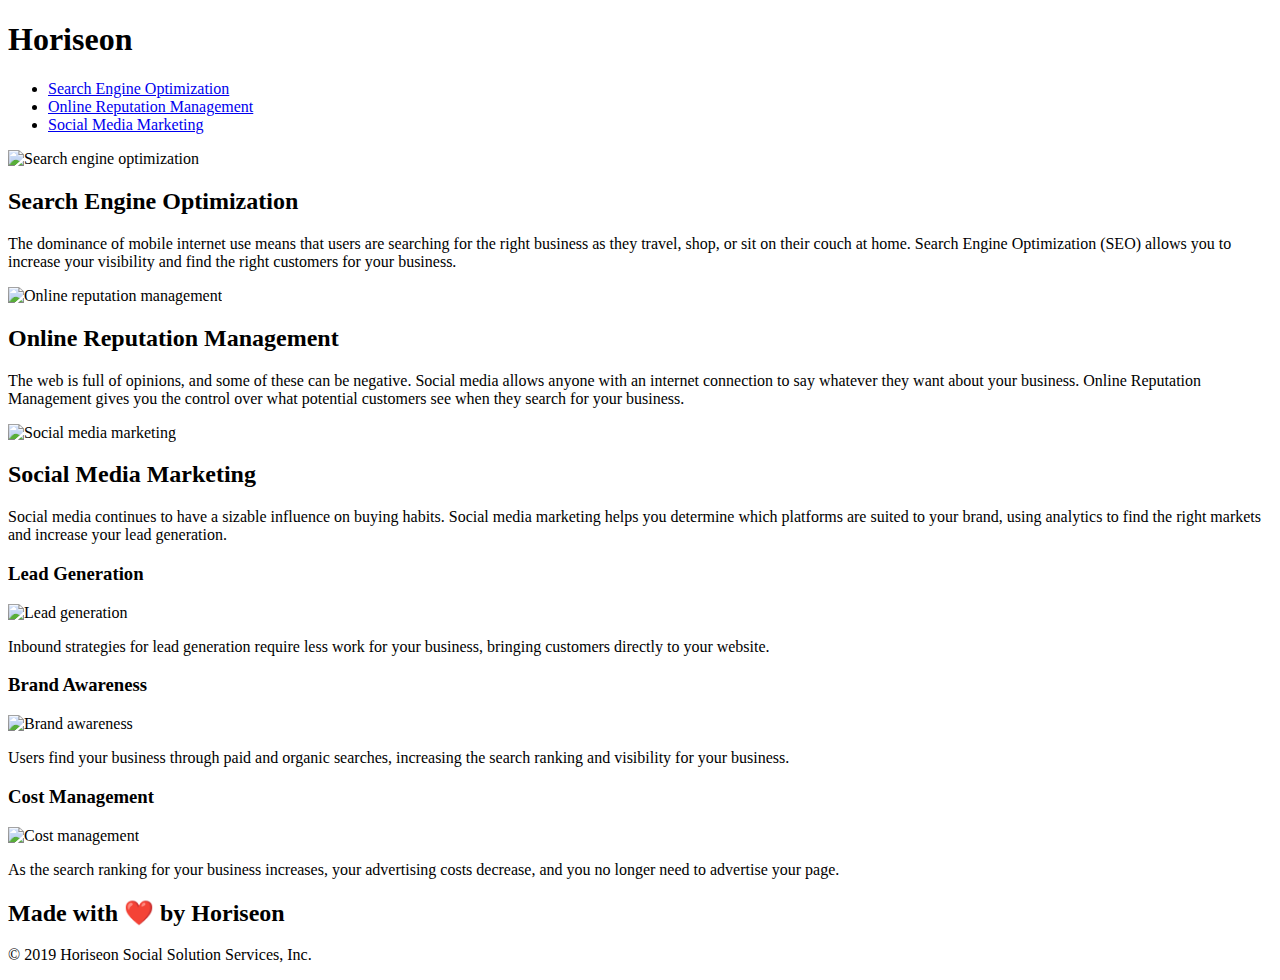
==== Develop/index.html @ e2aa68cd "Added concise alt tags for images" ====
<!DOCTYPE html>
<html lang="en-us">
  <head>
    <meta charset="UTF-8" />
    <link rel="stylesheet" href="./assets/css/style.css" />
    <title>website</title>
  </head>

  <body>
    <div class="header">
      <h1>Hori<span class="seo">seo</span>n</h1>
      <div>
        <ul>
          <li>
            <a href="#search-engine-optimization">Search Engine Optimization</a>
          </li>
          <li>
            <a href="#online-reputation-management"
              >Online Reputation Management</a
            >
          </li>
          <li>
            <a href="#social-media-marketing">Social Media Marketing</a>
          </li>
        </ul>
      </div>
    </div>
    <div class="hero"></div>
    <div class="content">
      <div class="search-engine-optimization">
        <img
          src="./assets/images/search-engine-optimization.jpg"
          alt="Search engine optimization"
          class="float-left"
        />
        <h2>Search Engine Optimization</h2>
        <p>
          The dominance of mobile internet use means that users are searching
          for the right business as they travel, shop, or sit on their couch at
          home. Search Engine Optimization (SEO) allows you to increase your
          visibility and find the right customers for your business.
        </p>
      </div>
      <div
        id="online-reputation-management"
        class="online-reputation-management"
      >
        <img
          src="./assets/images/online-reputation-management.jpg"
          alt="Online reputation management"
          class="float-right"
        />
        <h2>Online Reputation Management</h2>
        <p>
          The web is full of opinions, and some of these can be negative. Social
          media allows anyone with an internet connection to say whatever they
          want about your business. Online Reputation Management gives you the
          control over what potential customers see when they search for your
          business.
        </p>
      </div>
      <div id="social-media-marketing" class="social-media-marketing">
        <img
          src="./assets/images/social-media-marketing.jpg"
          alt="Social media marketing"
          class="float-left"
        />
        <h2>Social Media Marketing</h2>
        <p>
          Social media continues to have a sizable influence on buying habits.
          Social media marketing helps you determine which platforms are suited
          to your brand, using analytics to find the right markets and increase
          your lead generation.
        </p>
      </div>
    </div>
    <div class="benefits">
      <div class="benefit-lead">
        <h3>Lead Generation</h3>
        <img src="./assets/images/lead-generation.png" alt="Lead generation" />
        <p>
          Inbound strategies for lead generation require less work for your
          business, bringing customers directly to your website.
        </p>
      </div>
      <div class="benefit-brand">
        <h3>Brand Awareness</h3>
        <img src="./assets/images/brand-awareness.png" alt="Brand awareness" />
        <p>
          Users find your business through paid and organic searches, increasing
          the search ranking and visibility for your business.
        </p>
      </div>
      <div class="benefit-cost">
        <h3>Cost Management</h3>
        <img src="./assets/images/cost-management.png" alt="Cost management" />
        <p>
          As the search ranking for your business increases, your advertising
          costs decrease, and you no longer need to advertise your page.
        </p>
      </div>
    </div>
    <div class="footer">
      <h2>Made with ❤️️ by Horiseon</h2>
      <p>&copy; 2019 Horiseon Social Solution Services, Inc.</p>
    </div>
  </body>
</html>
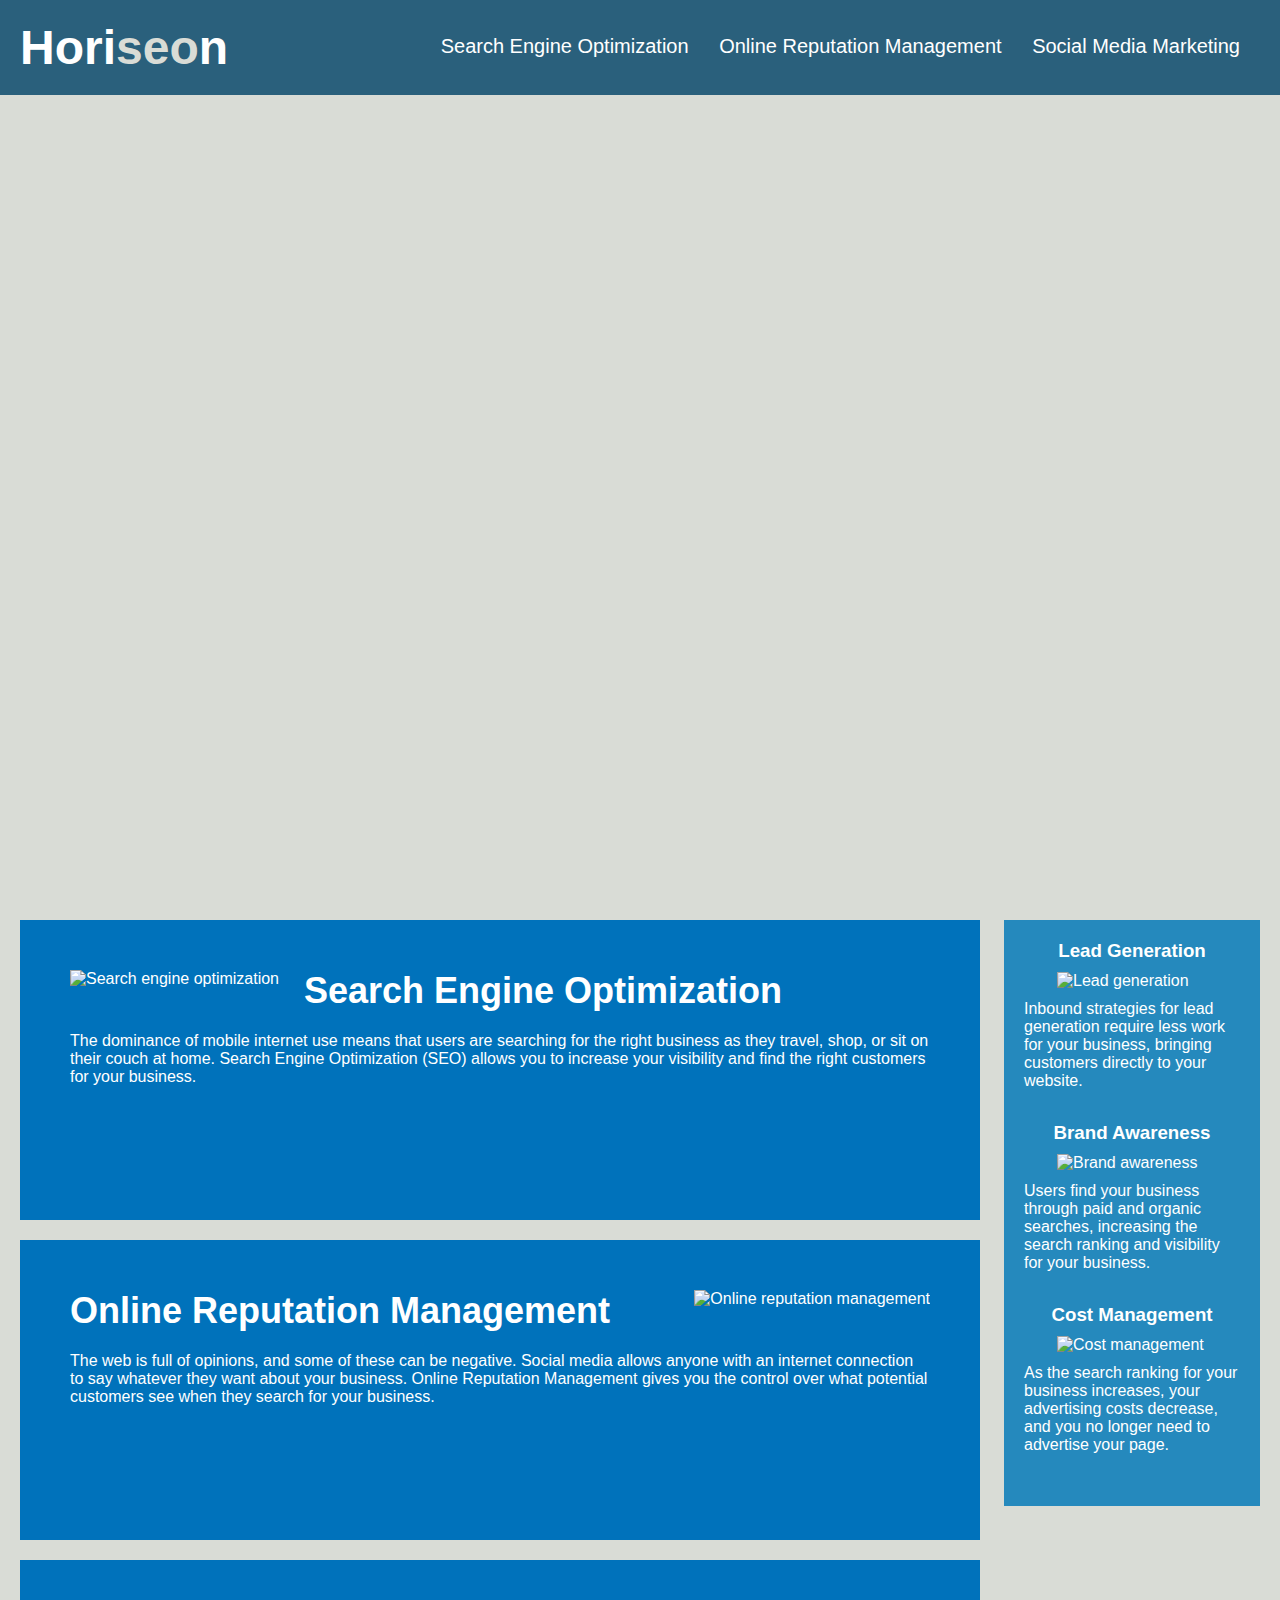
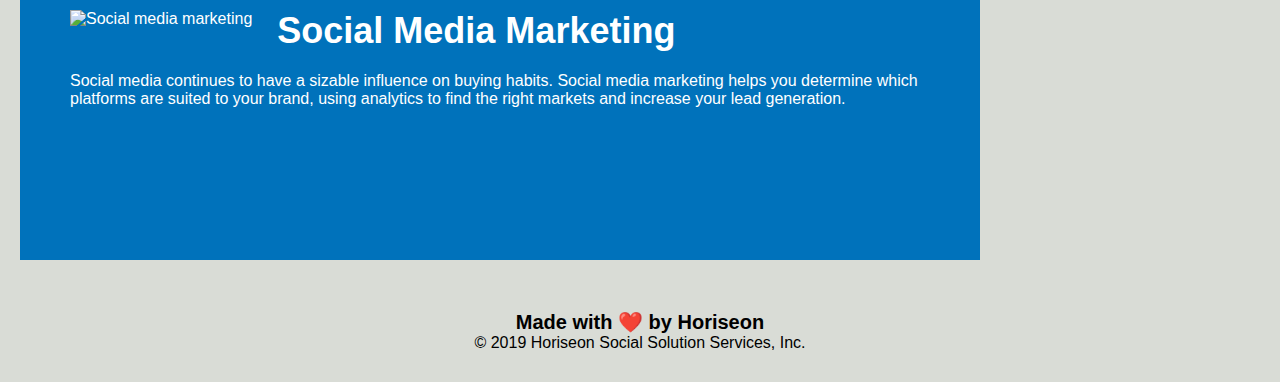
==== commit cc3b0893: "changed CSS and HTML - created <header> element; replaced <div> elements with <section>" ====
--- a/Develop/index.html
+++ b/Develop/index.html
@@ -3,13 +3,13 @@
   <head>
     <meta charset="UTF-8" />
     <link rel="stylesheet" href="./assets/css/style.css" />
-    <title>website</title>
+    <title>Horiseon Social Solution Services</title>
   </head>
 
   <body>
-    <div class="header">
+    <header>
       <h1>Hori<span class="seo">seo</span>n</h1>
-      <div>
+      <section>
         <ul>
           <li>
             <a href="#search-engine-optimization">Search Engine Optimization</a>
@@ -23,8 +23,8 @@
             <a href="#social-media-marketing">Social Media Marketing</a>
           </li>
         </ul>
-      </div>
-    </div>
+      </section>
+    </header>
     <div class="hero"></div>
     <div class="content">
       <div class="search-engine-optimization">
--- a/Develop/assets/css/style.css
+++ b/Develop/assets/css/style.css
@@ -0,0 +1,202 @@
+* {
+  box-sizing: border-box;
+  padding: 0;
+  margin: 0;
+}
+
+body {
+  background-color: #d9dcd6;
+}
+
+header {
+  padding: 20px;
+  font-family: "Trebuchet MS", "Lucida Sans Unicode", "Lucida Grande",
+    "Lucida Sans", Arial, sans-serif;
+  background-color: #2a607c;
+  color: #ffffff;
+}
+
+header h1 {
+  display: inline-block;
+  font-size: 48px;
+}
+
+header h1 .seo {
+  color: #d9dcd6;
+}
+
+header section {
+  padding-top: 15px;
+  margin-right: 20px;
+  float: right;
+  font-family: "Gill Sans", "Gill Sans MT", Calibri, "Trebuchet MS", sans-serif;
+  font-size: 20px;
+}
+
+header section ul {
+  list-style-type: none;
+}
+
+header section ul li {
+  display: inline-block;
+  margin-left: 25px;
+}
+
+a {
+  color: #ffffff;
+  text-decoration: none;
+}
+
+p {
+  font-size: 16px;
+}
+
+.hero {
+  height: 800px;
+  width: 100%;
+  margin-bottom: 25px;
+  background-image: url("../images/digital-marketing-meeting.jpg");
+  background-size: cover;
+  background-position: center;
+}
+
+.float-left {
+  float: left;
+  margin-right: 25px;
+}
+
+.float-right {
+  float: right;
+  margin-left: 25px;
+}
+
+.content {
+  width: 75%;
+  display: inline-block;
+  margin-left: 20px;
+}
+
+.benefits {
+  margin-right: 20px;
+  padding: 20px;
+  clear: both;
+  float: right;
+  width: 20%;
+  height: 100%;
+  font-family: "Gill Sans", "Gill Sans MT", Calibri, "Trebuchet MS", sans-serif;
+  background-color: #2589bd;
+}
+
+.benefit-lead {
+  margin-bottom: 32px;
+  color: #ffffff;
+}
+
+.benefit-brand {
+  margin-bottom: 32px;
+  color: #ffffff;
+}
+
+.benefit-cost {
+  margin-bottom: 32px;
+  color: #ffffff;
+}
+
+.benefit-lead h3 {
+  margin-bottom: 10px;
+  text-align: center;
+}
+
+.benefit-brand h3 {
+  margin-bottom: 10px;
+  text-align: center;
+}
+
+.benefit-cost h3 {
+  margin-bottom: 10px;
+  text-align: center;
+}
+
+.benefit-lead img {
+  display: block;
+  margin: 10px auto;
+  max-width: 150px;
+}
+
+.benefit-brand img {
+  display: block;
+  margin: 10px auto;
+  max-width: 150px;
+}
+
+.benefit-cost img {
+  display: block;
+  margin: 10px auto;
+  max-width: 150px;
+}
+
+.search-engine-optimization {
+  margin-bottom: 20px;
+  padding: 50px;
+  height: 300px;
+  font-family: "Gill Sans", "Gill Sans MT", Calibri, "Trebuchet MS", sans-serif;
+  background-color: #0072bb;
+  color: #ffffff;
+}
+
+.online-reputation-management {
+  margin-bottom: 20px;
+  padding: 50px;
+  height: 300px;
+  font-family: "Gill Sans", "Gill Sans MT", Calibri, "Trebuchet MS", sans-serif;
+  background-color: #0072bb;
+  color: #ffffff;
+}
+
+.social-media-marketing {
+  margin-bottom: 20px;
+  padding: 50px;
+  height: 300px;
+  font-family: "Gill Sans", "Gill Sans MT", Calibri, "Trebuchet MS", sans-serif;
+  background-color: #0072bb;
+  color: #ffffff;
+}
+
+.search-engine-optimization img {
+  max-height: 200px;
+}
+
+.online-reputation-management img {
+  max-height: 200px;
+}
+
+.social-media-marketing img {
+  max-height: 200px;
+}
+
+.search-engine-optimization h2 {
+  margin-bottom: 20px;
+  font-size: 36px;
+}
+
+.online-reputation-management h2 {
+  margin-bottom: 20px;
+  font-size: 36px;
+}
+
+.social-media-marketing h2 {
+  margin-bottom: 20px;
+  font-size: 36px;
+}
+
+.footer {
+  padding: 30px;
+  clear: both;
+  font-family: "Trebuchet MS", "Lucida Sans Unicode", "Lucida Grande",
+    "Lucida Sans", Arial, sans-serif;
+  text-align: center;
+}
+
+.footer h2 {
+  font-size: 20px;
+}
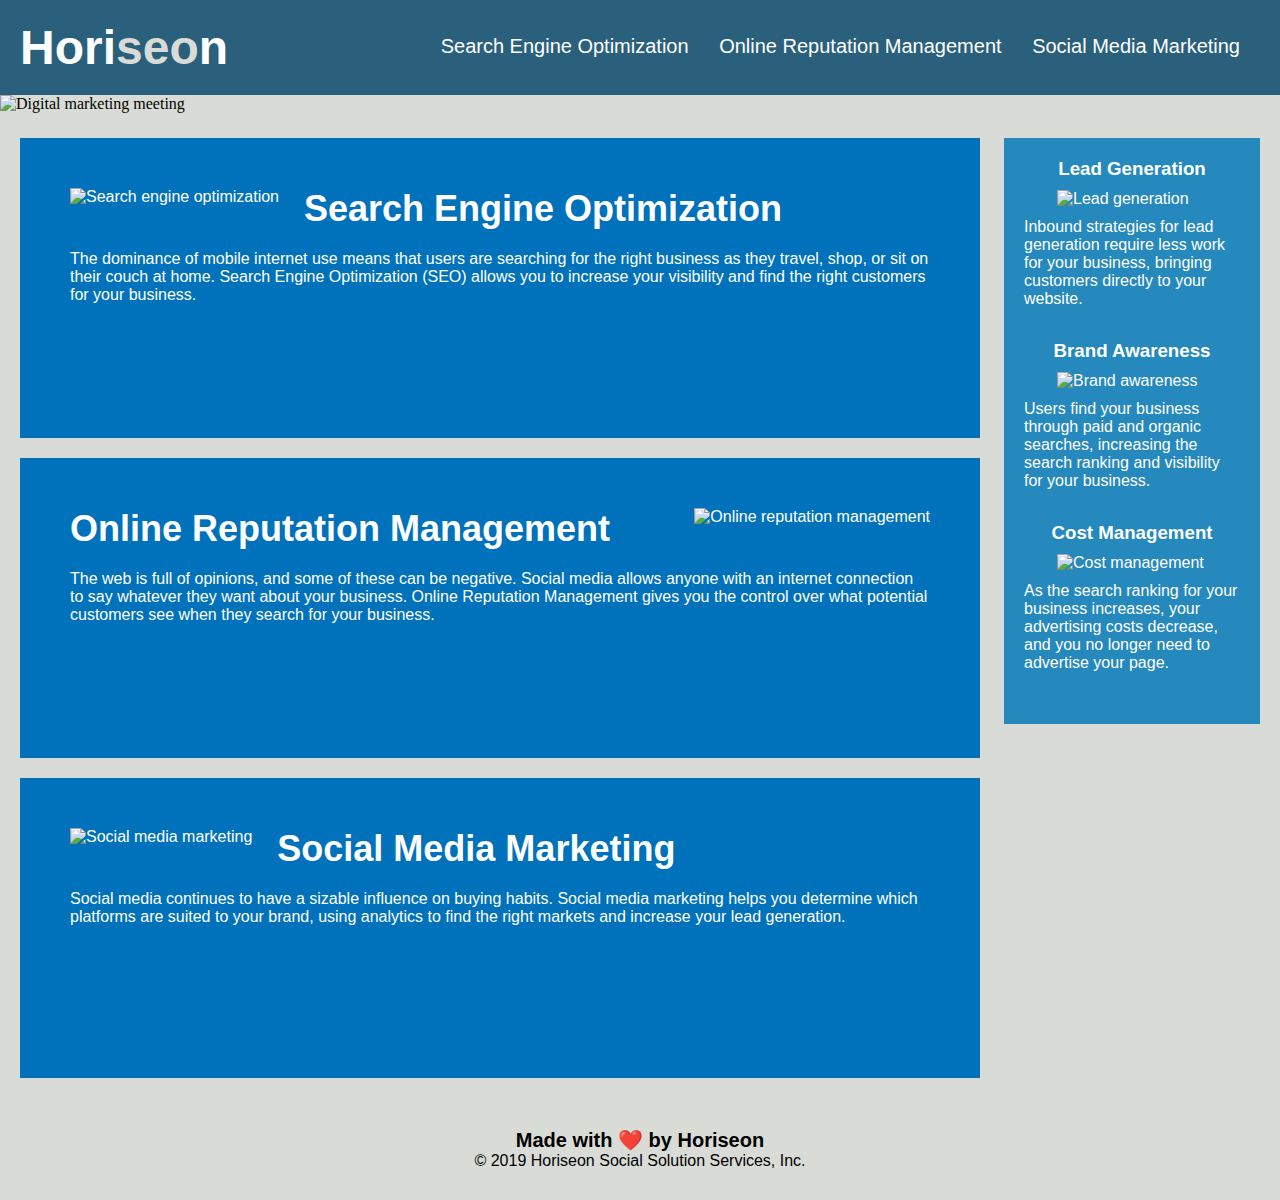
==== commit 0078c40b: "changed <hero> to <article>; moved img link from CSS code to HTML code" ====
--- a/Develop/index.html
+++ b/Develop/index.html
@@ -25,7 +25,13 @@
         </ul>
       </section>
     </header>
-    <div class="hero"></div>
+    <article>
+      <img
+        src="./assets/images/digital-marketing-meeting.jpg"
+        alt="Digital
+      marketing meeting"
+      />
+    </article>
     <div class="content">
       <div class="search-engine-optimization">
         <img
--- a/Develop/assets/css/style.css
+++ b/Develop/assets/css/style.css
@@ -51,11 +51,10 @@
   font-size: 16px;
 }
 
-.hero {
+article img {
   height: 800px;
   width: 100%;
   margin-bottom: 25px;
-  background-image: url("../images/digital-marketing-meeting.jpg");
   background-size: cover;
   background-position: center;
 }
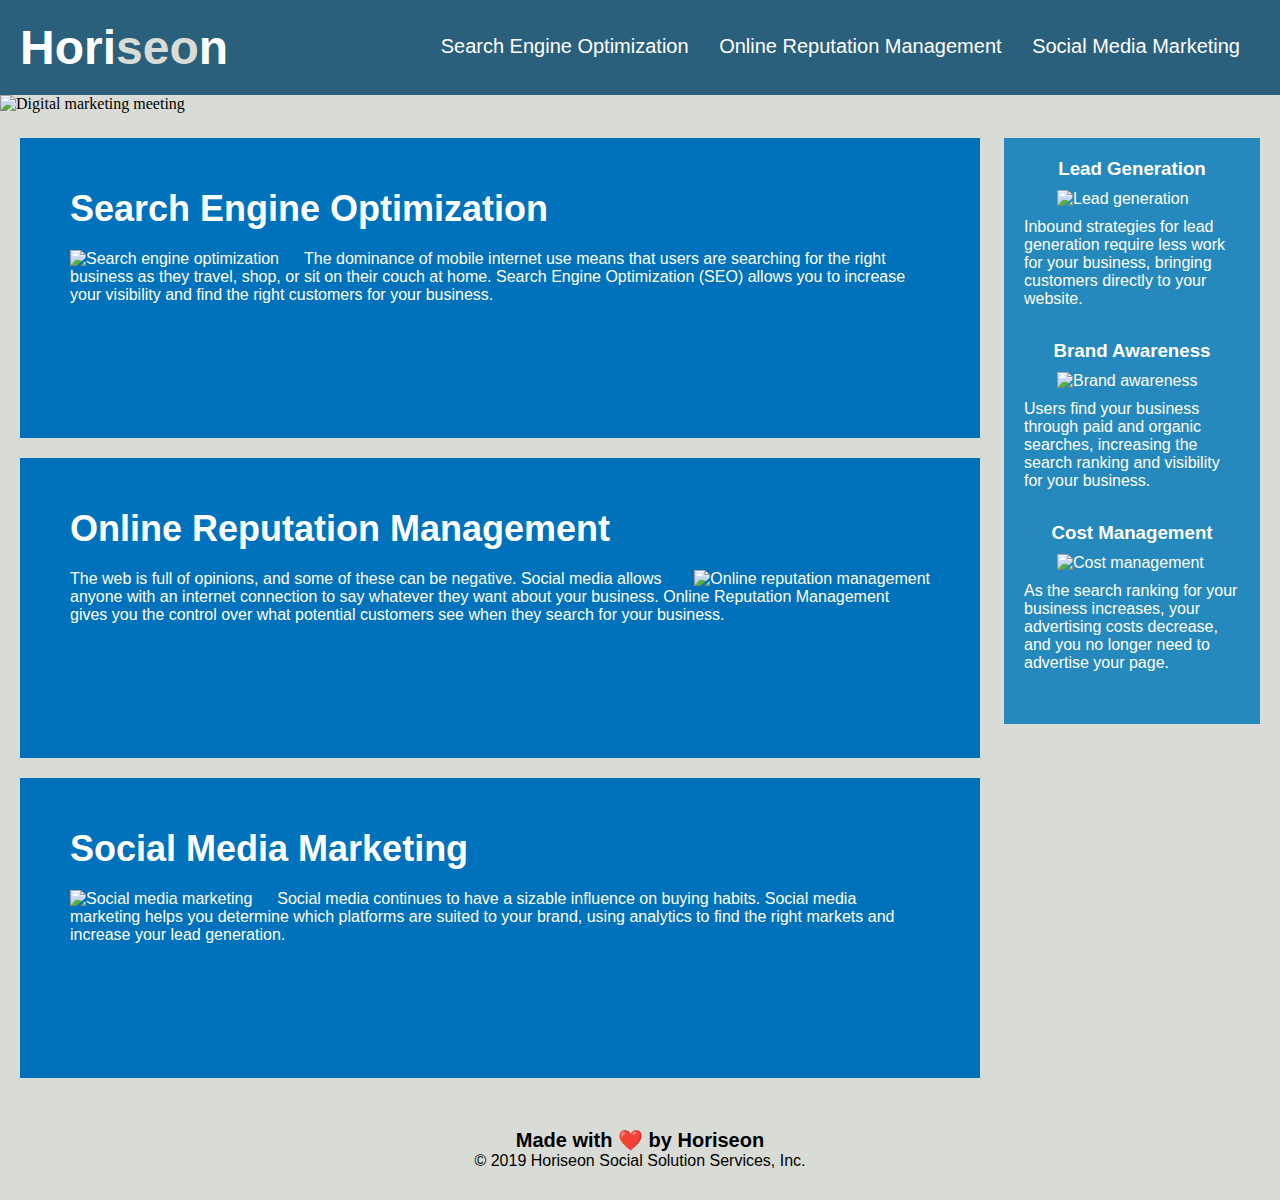
==== commit 3b0eea03: "Standardized structure in HTML code: h(X) > img > p; added to Section element" ====
--- a/Develop/index.html
+++ b/Develop/index.html
@@ -9,7 +9,7 @@
   <body>
     <header>
       <h1>Hori<span class="seo">seo</span>n</h1>
-      <section>
+      <nav>
         <ul>
           <li>
             <a href="#search-engine-optimization">Search Engine Optimization</a>
@@ -23,7 +23,7 @@
             <a href="#social-media-marketing">Social Media Marketing</a>
           </li>
         </ul>
-      </section>
+      </nav>
     </header>
     <article>
       <img
@@ -32,31 +32,28 @@
       marketing meeting"
       />
     </article>
-    <div class="content">
-      <div class="search-engine-optimization">
+    <section class="content">
+      <section class="search-engine-optimization">
+        <h2>Search Engine Optimization</h2>
         <img
           src="./assets/images/search-engine-optimization.jpg"
           alt="Search engine optimization"
           class="float-left"
         />
-        <h2>Search Engine Optimization</h2>
         <p>
           The dominance of mobile internet use means that users are searching
           for the right business as they travel, shop, or sit on their couch at
           home. Search Engine Optimization (SEO) allows you to increase your
           visibility and find the right customers for your business.
         </p>
-      </div>
-      <div
-        id="online-reputation-management"
-        class="online-reputation-management"
-      >
+      </section>
+      <section class="online-reputation-management">
+        <h2>Online Reputation Management</h2>
         <img
           src="./assets/images/online-reputation-management.jpg"
           alt="Online reputation management"
           class="float-right"
         />
-        <h2>Online Reputation Management</h2>
         <p>
           The web is full of opinions, and some of these can be negative. Social
           media allows anyone with an internet connection to say whatever they
@@ -64,51 +61,51 @@
           control over what potential customers see when they search for your
           business.
         </p>
-      </div>
-      <div id="social-media-marketing" class="social-media-marketing">
+      </section>
+      <section class="social-media-marketing">
+        <h2>Social Media Marketing</h2>
         <img
           src="./assets/images/social-media-marketing.jpg"
           alt="Social media marketing"
           class="float-left"
         />
-        <h2>Social Media Marketing</h2>
         <p>
           Social media continues to have a sizable influence on buying habits.
           Social media marketing helps you determine which platforms are suited
           to your brand, using analytics to find the right markets and increase
           your lead generation.
         </p>
-      </div>
-    </div>
-    <div class="benefits">
-      <div class="benefit-lead">
+      </section>
+    </section>
+    <aside class="benefits">
+      <aside class="benefit-lead">
         <h3>Lead Generation</h3>
         <img src="./assets/images/lead-generation.png" alt="Lead generation" />
         <p>
           Inbound strategies for lead generation require less work for your
           business, bringing customers directly to your website.
         </p>
-      </div>
-      <div class="benefit-brand">
+      </aside>
+      <aside class="benefit-brand">
         <h3>Brand Awareness</h3>
         <img src="./assets/images/brand-awareness.png" alt="Brand awareness" />
         <p>
           Users find your business through paid and organic searches, increasing
           the search ranking and visibility for your business.
         </p>
-      </div>
-      <div class="benefit-cost">
+      </aside>
+      <aside class="benefit-cost">
         <h3>Cost Management</h3>
         <img src="./assets/images/cost-management.png" alt="Cost management" />
         <p>
           As the search ranking for your business increases, your advertising
           costs decrease, and you no longer need to advertise your page.
         </p>
-      </div>
-    </div>
-    <div class="footer">
+      </aside>
+    </aside>
+    <footer>
       <h2>Made with ❤️️ by Horiseon</h2>
       <p>&copy; 2019 Horiseon Social Solution Services, Inc.</p>
-    </div>
+    </footer>
   </body>
 </html>
--- a/Develop/assets/css/style.css
+++ b/Develop/assets/css/style.css
@@ -25,7 +25,7 @@
   color: #d9dcd6;
 }
 
-header section {
+header nav {
   padding-top: 15px;
   margin-right: 20px;
   float: right;
@@ -33,11 +33,11 @@
   font-size: 20px;
 }
 
-header section ul {
+header nav ul {
   list-style-type: none;
 }
 
-header section ul li {
+header nav ul li {
   display: inline-block;
   margin-left: 25px;
 }
@@ -188,7 +188,7 @@
   font-size: 36px;
 }
 
-.footer {
+footer {
   padding: 30px;
   clear: both;
   font-family: "Trebuchet MS", "Lucida Sans Unicode", "Lucida Grande",
@@ -196,6 +196,6 @@
   text-align: center;
 }
 
-.footer h2 {
+footer h2 {
   font-size: 20px;
 }
